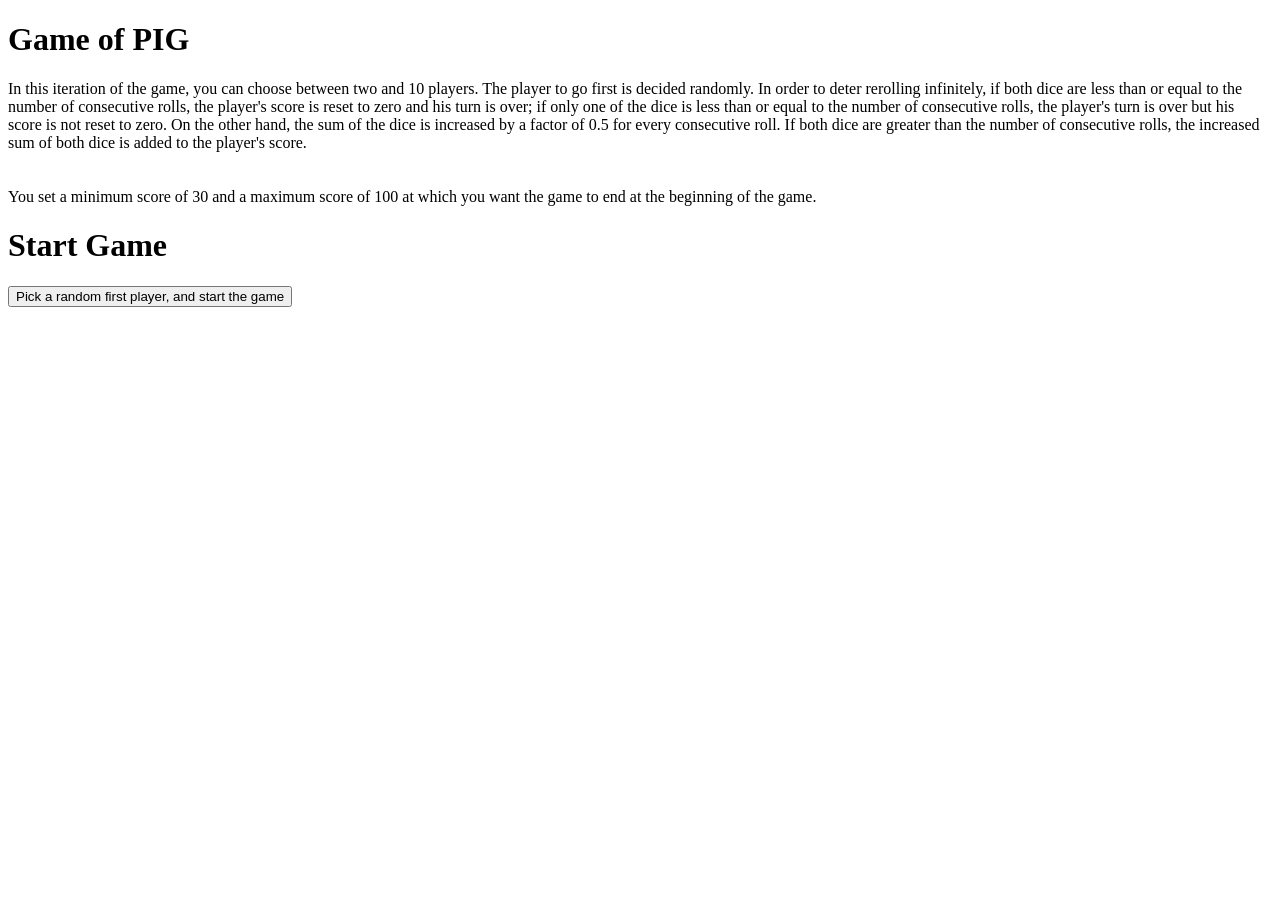
==== index.html @ bc04f9a4 "just another commit" ====
<!DOCTYPE html>
<html lang="en">
<head>
  <meta charset="UTF-8">
  <meta http-equiv="X-UA-Compatible" content="IE=edge">
  <meta name="viewport" content="width=device-width, initial-scale=1.0">
  <title>Game Of Pig: The Update</title>
  <link rel="stylesheet" href="gameOfPig.css">
  <script src="gameOfPig.js" defer></script>
</head>
<body>
  <div id="container">
    <h1 id="heading">Game of PIG</h1>
  <p>In this iteration of the game, you can choose between two and 10 players. The player to go first is decided randomly. In order to deter rerolling infinitely, if both dice are less than or equal to the number of consecutive rolls, the player's score is reset to zero and his turn is over; if only one of the dice is less than or equal to the number of consecutive rolls, the player's turn is over but his score is not reset to zero. On the other hand, the sum of the dice is increased by a factor of 0.5 for every consecutive roll. If both dice are greater than the number of consecutive rolls, the increased sum of both dice is added to the player's score.<br><br><br>You set a minimum score of 30 and a maximum score of 100 at which you want the game to end at the beginning of the game.
  </p>
  </div>

  <div id="start">
    <h1>Start Game</h1>
    <button id="button">Pick a random first player, and start the game</button>
  </div>

  <div id="game"></div>
  <div id="control"></div>
  <div id="score"></div>
</body>
</html>
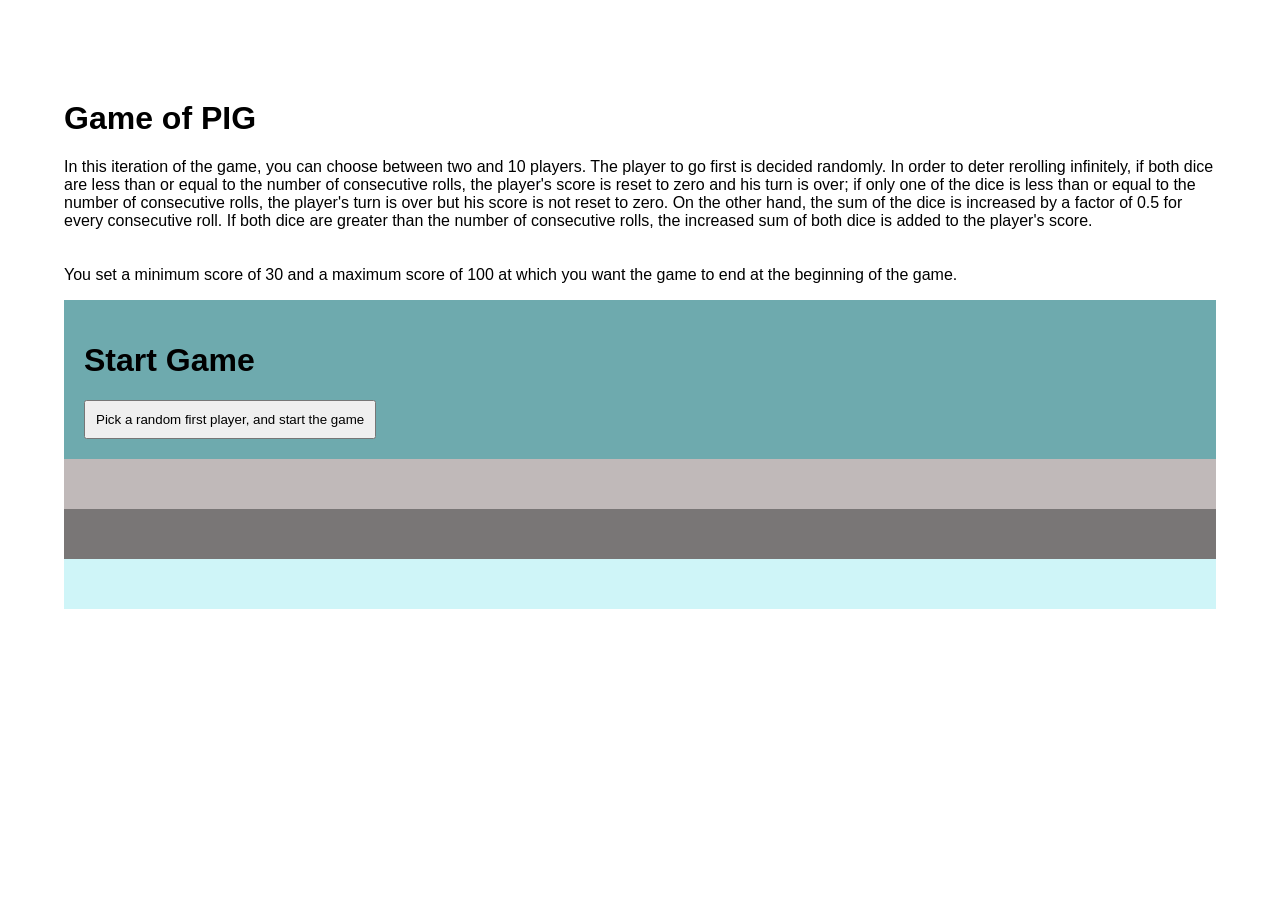
==== commit 5e630331: "just another commit" ====
--- a/index.html
+++ b/index.html
@@ -5,8 +5,8 @@
   <meta http-equiv="X-UA-Compatible" content="IE=edge">
   <meta name="viewport" content="width=device-width, initial-scale=1.0">
   <title>Game Of Pig: The Update</title>
-  <link rel="stylesheet" href="gameOfPig.css">
-  <script src="gameOfPig.js" defer></script>
+  <link rel="stylesheet" href="styles.css">
+  <script src="script.js" defer></script>
 </head>
 <body>
   <div id="container">
--- a/styles.css
+++ b/styles.css
@@ -0,0 +1,56 @@
+/* basic resets */
+* {
+  box-sizing: border-box;
+  font-family: Arial, Helvetica, sans-serif;
+}
+
+:root {
+  --blue: #6eaaae;
+  --light-grey: #c0b9b9;
+  --grey: #797676;
+  --light-blue: #cff5f8;
+}
+
+#game, #control, #score {
+  min-height: 50px;
+  width: 90vw;
+  padding: 20px;
+  margin: 0 auto;
+}
+#container {
+  width: 90vw;
+  margin: 0 auto;
+  margin-top: 100px;
+  margin-bottom: 10px;
+  padding: 0;
+}
+
+#start {
+  min-height: 100px;
+  width: 90vw;
+  padding: 20px;
+  margin: 0 auto;
+  background-color: var(--blue);
+}
+
+#game {
+  background-color: var(--light-grey);
+}
+
+#control {
+  background-color: var(--grey);
+}
+
+#score {
+  background-color: var(--light-blue);
+}
+
+button {
+  padding: 10px;
+}
+
+img {
+  margin: 2px;
+  height: 50px;
+  width: 50px;
+}
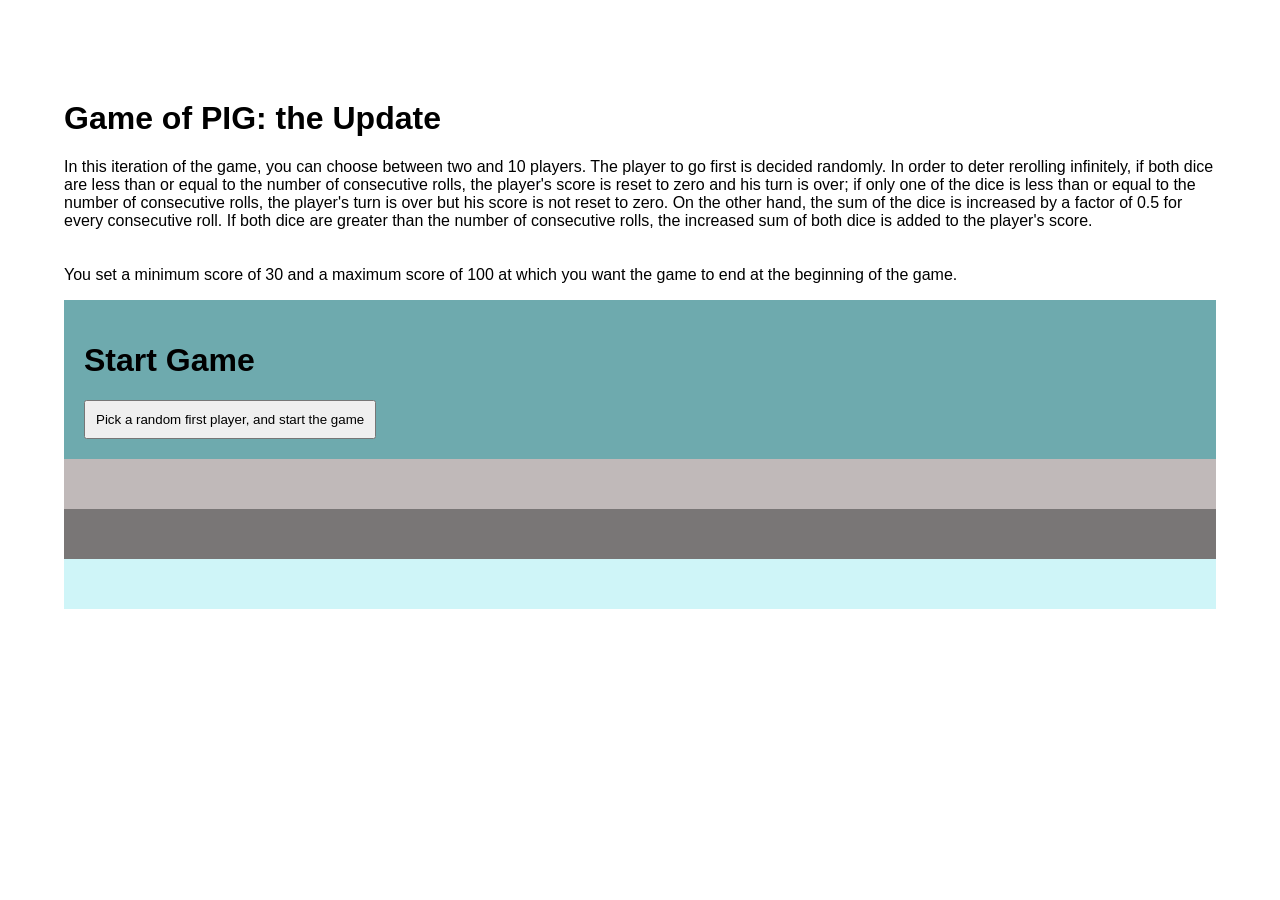
==== commit b136052c: "just another commit" ====
--- a/index.html
+++ b/index.html
@@ -10,7 +10,7 @@
 </head>
 <body>
   <div id="container">
-    <h1 id="heading">Game of PIG</h1>
+    <h1 id="heading">Game of PIG: the Update</h1>
   <p>In this iteration of the game, you can choose between two and 10 players. The player to go first is decided randomly. In order to deter rerolling infinitely, if both dice are less than or equal to the number of consecutive rolls, the player's score is reset to zero and his turn is over; if only one of the dice is less than or equal to the number of consecutive rolls, the player's turn is over but his score is not reset to zero. On the other hand, the sum of the dice is increased by a factor of 0.5 for every consecutive roll. If both dice are greater than the number of consecutive rolls, the increased sum of both dice is added to the player's score.<br><br><br>You set a minimum score of 30 and a maximum score of 100 at which you want the game to end at the beginning of the game.
   </p>
   </div>
